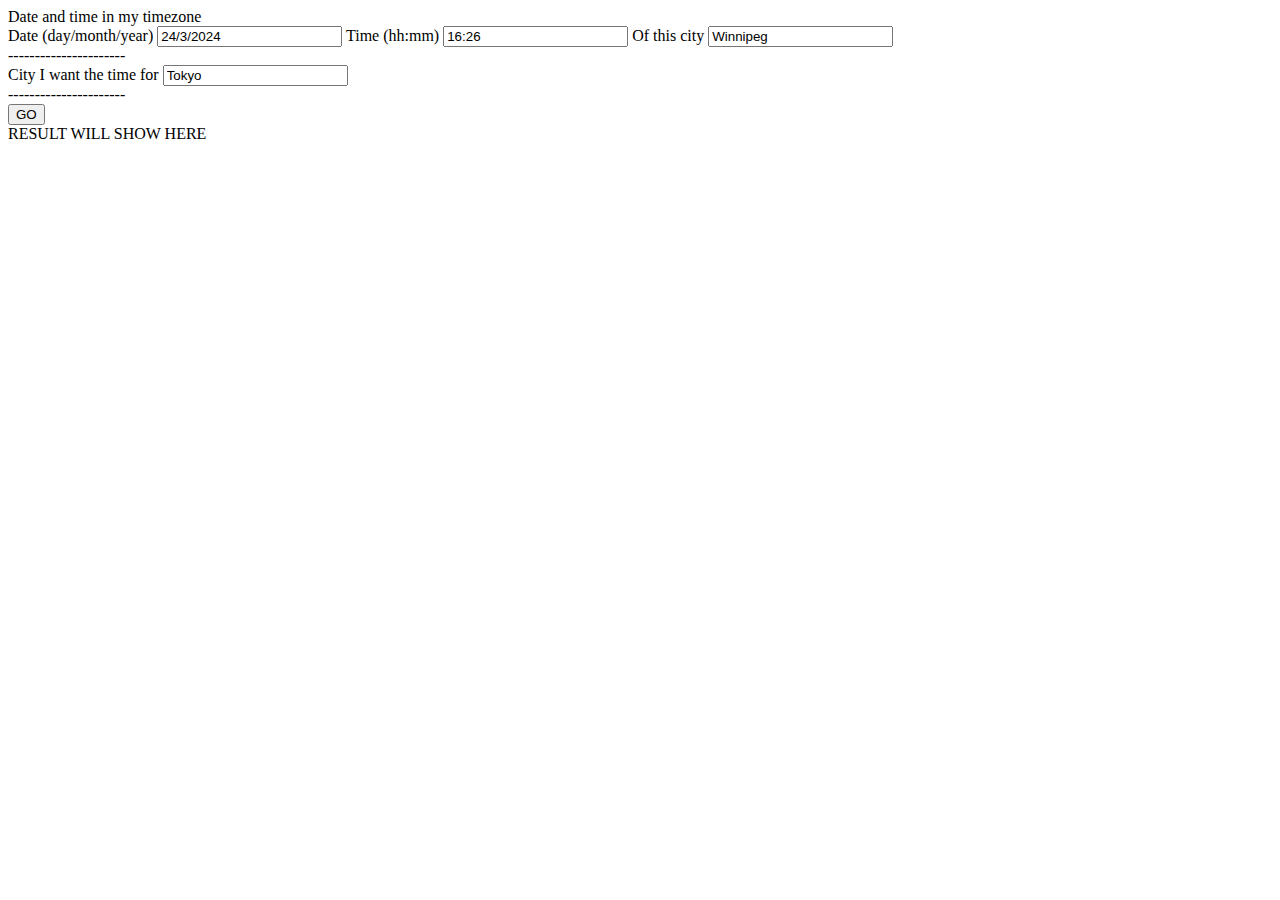
==== src/index.html @ 8ccbb37c "added luxon library" ====
<!DOCTYPE html>
<html lang="en">
<head>
    <meta charset="UTF-8">
    <title>World Clock</title>
</head>
<body>
    <div class="container">
        <div>
            Date and time in my timezone
        </div>
        <form>
            <label for="date">Date (day/month/year)</label>
            <input id="date" value="24/3/2024">
            <label for="input_time">Time (hh:mm)</label>
            <input id="input_time" value="16:26">
           <label for="input_city">Of this city</label>
            <input id="input_city" value="Winnipeg">
        </form>
        <div>
            ----------------------
        </div>
        <form>
            <label for="output_city">City I want the time for</label>
            <input id="output_city" value="Tokyo">
        </form>
        <div>
            ----------------------
        </div>
        <button id="go_btn" type="button">GO</button>
        <div id="output_time">RESULT WILL SHOW HERE</div>
    </div>

    <script type="module" src="index.js"></script>
    <script type="module" src="../lib/luxon.js"></script>
</body>
</html>
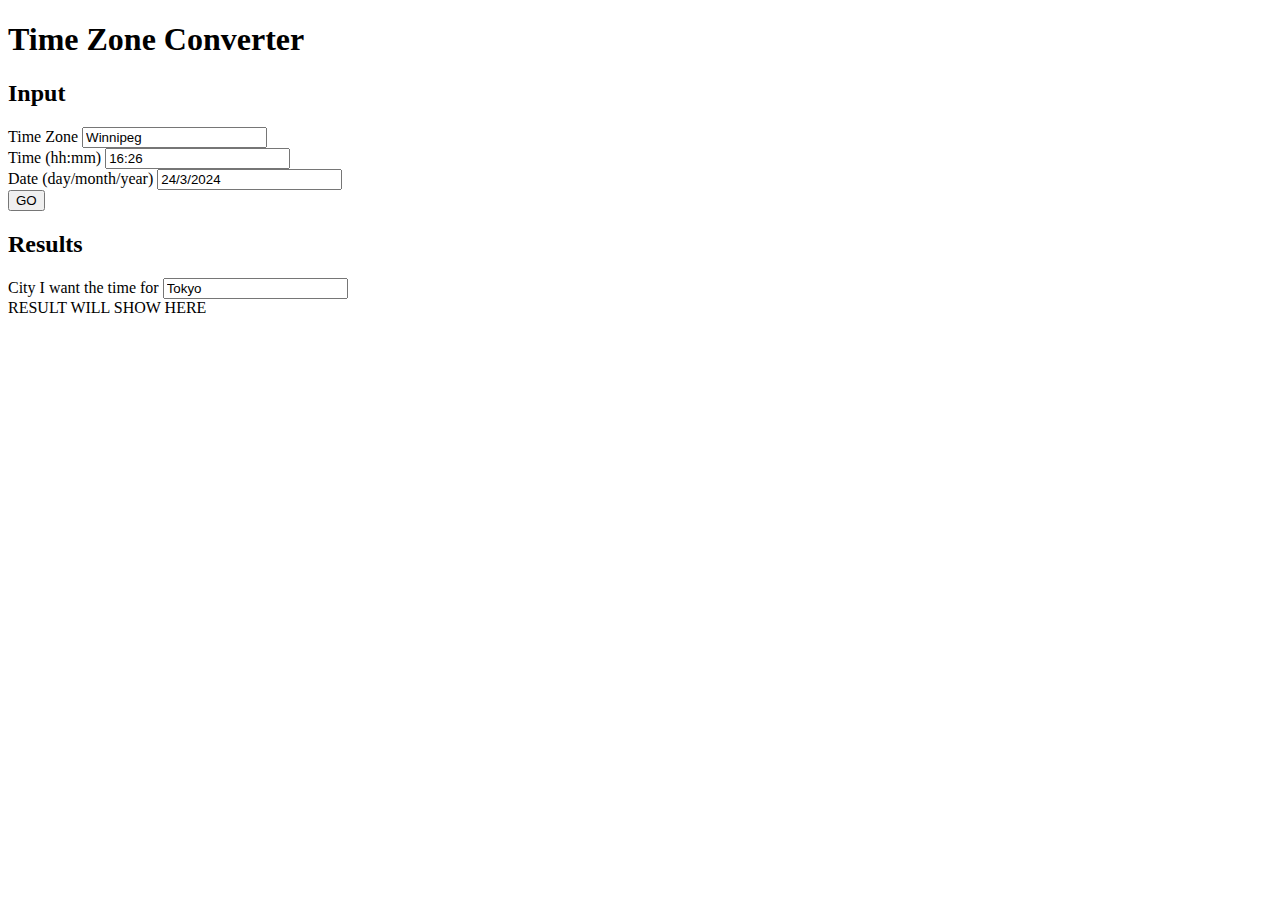
==== commit aa57e105: "adjusted luxon library for basic browser use" ====
--- a/src/index.html
+++ b/src/index.html
@@ -3,35 +3,46 @@
 <head>
     <meta charset="UTF-8">
     <title>World Clock</title>
+    <link rel="stylesheet" href="styles.css">
 </head>
 <body>
-    <div class="container">
-        <div>
-            Date and time in my timezone
+    <div id="container">
+        <h1 id="title">Time Zone Converter</h1>
+        <div id="content_container">
+            <div class="inner_container" id="inputs">
+                <h2>Input</h2>
+                <form id="inputs">
+                    <div>
+                        <label for="input_city">Time Zone</label>
+                        <input id="input_city" value="Winnipeg">
+                    </div>
+                    <div>
+                        <label for="input_time">Time (hh:mm)</label>
+                        <input id="input_time" value="16:26">
+                    </div>
+                    <div>
+                        <label for="date">Date (day/month/year)</label>
+                        <input id="date" value="24/3/2024">
+                    </div>
+                </form>
+            </div>
+            <div id="btn_container">
+                <button id="go_btn" type="button">GO</button>
+            </div>
+            <div class="inner_container" id="results">
+                <h2>Results</h2>
+                <form id="results">
+                    <div>
+                        <label for="output_city">City I want the time for</label>
+                        <input id="output_city" value="Tokyo">
+                    </div>
+                    <div id="output_time">RESULT WILL SHOW HERE</div>
+                </form>
+            </div>
         </div>
-        <form>
-            <label for="date">Date (day/month/year)</label>
-            <input id="date" value="24/3/2024">
-            <label for="input_time">Time (hh:mm)</label>
-            <input id="input_time" value="16:26">
-           <label for="input_city">Of this city</label>
-            <input id="input_city" value="Winnipeg">
-        </form>
-        <div>
-            ----------------------
-        </div>
-        <form>
-            <label for="output_city">City I want the time for</label>
-            <input id="output_city" value="Tokyo">
-        </form>
-        <div>
-            ----------------------
-        </div>
-        <button id="go_btn" type="button">GO</button>
-        <div id="output_time">RESULT WILL SHOW HERE</div>
     </div>
 
-    <script type="module" src="index.js"></script>
-    <script type="module" src="../lib/luxon.js"></script>
+    <script src="../lib/luxon.js"></script>
+    <script src="index.js"></script>
 </body>
 </html>